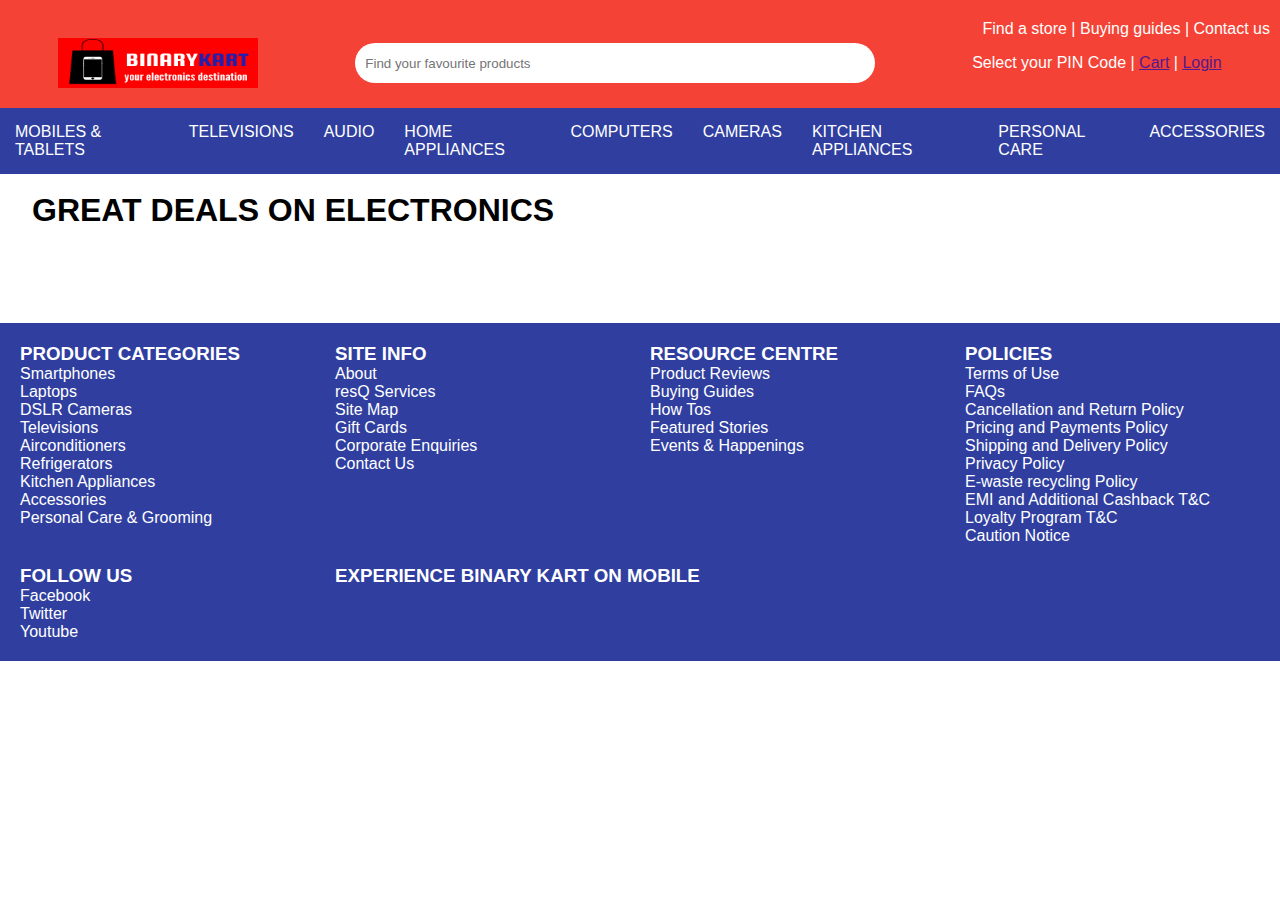
==== index.html @ f5adaa48 "Homepage" ====
<!DOCTYPE html>
<html lang="en">
<head>
    <meta charset="UTF-8">
    <meta http-equiv="X-UA-Compatible" content="IE=edge">
    <meta name="viewport" content="width=device-width, initial-scale=1.0">
    <title>Online Electronics Shopping</title>
    <style>
        *{
            margin: 0;
            padding: 0;
            font-family: sans-serif;

        }

        #first{
            background-color: #F44336;
            padding: 20px 10px 20px 10px;
        }

        #first p{
            color: white;
            text-align: right;
        }

        

        #first>div{
            display: flex;
            justify-content: space-around;
            align-items: center;
        }

        #first img{
            width: 200px;
            height: 50px;
        }

        #first input{
            width: 500px;
            height: 40px;
            border-radius: 20px;
            border: none;
            padding: 0px 10px 0px 10px;
        }

        #second>ul{
            width: 100%;
            display: flex;
            background-color: #303F9F;
            justify-content: space-around;
        }

        #second>ul ul{
            display: none;
        }

        #second>ul li{
            list-style: none;
        }

        #second a{
            display: block;
            color: white;
            text-decoration: none;
            padding: 15px;
        }

        #second a:hover{
            background-color: #F44336;
        }

        #mid-section{
            width:95%;
            margin: auto;
        }

        #deals_grid{
            display: grid;
            grid-template-columns: repeat(4,1fr);
            gap: 20px;

        }

        #deals_grid img,#banner img{
            width: 100%;
        }

        #footer{
            background-color: #303F9F;
            padding: 20px;
            display: grid;
            grid-template-columns: repeat(4,1fr);
            gap: 20px;
        }

        #footer>div{

            display: flex;
            flex-direction: column;
        }

        #footer h3,#footer a{
            color: white;
            text-decoration: none;
        }

        #footer>div:last-child{
            grid-column-start: 2;
            grid-column-end: 4;
        }

        #footer img{
            width: 25%;
        }
    </style>
</head>
<body>
    <!-- first navigation bar with logo search bar -->
    <nav id="first">
        <p>Find a store | Buying guides | Contact us</p>
        <div>
            <img src="/images/BinaryKart LOGO colored.png" alt="">
            <input type="text" placeholder="Find your favourite products">
            <p>Select your PIN Code | <a href="">Cart</a> | <a href="">Login</a></p>
        </div>

    </nav>

    <!-- second navigation bar with dropdown menu-->

    <nav id="second">
        <ul>

        <li><a href="#">MOBILES & TABLETS</a>
            <ul>
                <li><a href="#">Smartphones</a></li>
                <li><a href="#">Headphones & Headsets</a></li>
                <li><a href="#">Wearable technology</a></li>
                <li><a href="#">Accessories</a></li>
                <li><a href="#">Powerbanks</a></li>
            </ul>
        </li>
        <li><a href="#">TELEVISIONS</a></li>
        <li><a href="#">AUDIO</a></li>
        <li><a href="#">HOME APPLIANCES</a></li>
        <li><a href="#">COMPUTERS</a></li>
        <li><a href="#">CAMERAS</a></li>
        <li><a href="#">KITCHEN APPLIANCES</a></li>
        <li><a href="#">PERSONAL CARE</a></li>
        <li><a href="#">ACCESSORIES</a></li>

       </ul>
    </nav>

    <!-- top section banner -->

    <div id="banner">
        <img src="https://www.reliancedigital.in/medias/Year-End-Sale-5000-Instant-Discount-Carousel-Banner-05-12-2022.jpg?context=bWFzdGVyfGltYWdlc3wxNDcwODh8aW1hZ2UvanBlZ3xpbWFnZXMvaDkzL2hiNS85OTI4MTY1NTg5MDIyLmpwZ3w4NDk3ZDFhZTM1YzUxYTg3MDFiMWZkZjhmMGE0ZWI2ZWZmYjU0MWNmOGJkMTAzZTYwMTdlNjI5MGNjYzZiOTIx" alt="">
    </div>

    <!-- top section offers carousel -->

    <!-- mid section deals grid -->
    <div id="mid-section">
    <h1>
        GREAT DEALS ON ELECTRONICS
    </h1>

    <div id="deals_grid">
        <div><img src="https://www.reliancedigital.in/medias/43-inch-UHD-TV-Small-Banner-05-12-2022.jpg?context=bWFzdGVyfGltYWdlc3w2MTc5NXxpbWFnZS9qcGVnfGltYWdlcy9oZDcvaGM2Lzk5MjgxNjcyNjAxOTAuanBnfDg4MjdjN2IwZWViMTNlNmM2ODdiOWZjNzU2M2RkZmVlZTMxMmM4ODRlZWQ3MWNhMWIwYWI3NmNhMDcxNjkxY2M" alt=""></div>
        <div><img src="https://www.reliancedigital.in/medias/Headphones-and-Earphones-Entertainment-Fest-Small-Banner-02-12-2022.jpg?context=bWFzdGVyfGltYWdlc3w0MDQzNHxpbWFnZS9qcGVnfGltYWdlcy9oYTAvaDU0Lzk5MjY3ODEzMzc2MzAuanBnfGI1Y2Q4MDExYTAwOGEzYzhlNWQxOTI0MzU2ZWIyY2YyYWQ5NDE1M2EwYzNmMTNjNjA4MGZiMTU2Y2VlZGNlZDQ" alt=""></div>
        <div><img src="https://www.reliancedigital.in/medias/OnePlus-Smart-TV-Small-Banner-13-12-2022.jpg?context=bWFzdGVyfGltYWdlc3w1NjMwMXxpbWFnZS9qcGVnfGltYWdlcy9oYmYvaDk5Lzk5MzExODY3MDAzMTguanBnfDAxYmI1YmI5OGE3NzIxNmY3MTMxODBiZTEyYmQ4N2RmOGM4OWE3ZmM1NzFiYWIzYjNjYmE0YmFmZDhlYWZhNDQ" alt=""></div>
        <div><img src="https://www.reliancedigital.in/medias/Soundbars-Entertainment-Fest-Small-Banner-02-12-2022.jpg?context=bWFzdGVyfGltYWdlc3wzMTg3NHxpbWFnZS9qcGVnfGltYWdlcy9oMzYvaGQ1Lzk5MjY3ODE0MDMxNjYuanBnfDY5ODQ2ZDU3NDFlMjgxYTY2YTViZmQ1ZTA4Y2U5ZTMwYjVlNjYzNTk3YzJjNzkyMDUwY2VkY2ZlZTViODQ1NjQ" alt=""></div>
        <div><img src="https://www.reliancedigital.in/medias/Smartwatches-Small-Banners-01.jpg?context=bWFzdGVyfGltYWdlc3w0NDA0MnxpbWFnZS9qcGVnfGltYWdlcy9oNTAvaGRiLzk5MjgzNzA5MTMzMTAuanBnfGYwOWU2ZjQ3Y2Y0OWI2NmVhZGVkYWM2M2ZiMzQ4YTlhODRkZDY4ODZmODA1OGQyZWNiYWVhODNmNWM2YWMwMmY" alt=""></div>
        <div><img src="https://www.reliancedigital.in/medias/Realme-Smart-TV-Great-Deals-Banner-13-12-2022.jpg?context=bWFzdGVyfGltYWdlc3w3NzY3MHxpbWFnZS9qcGVnfGltYWdlcy9oNzUvaDg2Lzk5MzExODY3NjU4NTQuanBnfDA5YzNlMTkwNmM0ZWI3ZGJlYjI5Y2E0ZmQ5M2M5YjNkZmZjZmVlMjBmOGU1ZGIwNDY3NjFhNTcwMWM4ZmFlOWI" alt=""></div>
        <div><img src="https://www.reliancedigital.in/medias/Printers-Small-Banners-01-1-.jpg?context=bWFzdGVyfGltYWdlc3w0MDAwNHxpbWFnZS9qcGVnfGltYWdlcy9oNGYvaGQxLzk5Mjg3MzAzNDU1MDIuanBnfGMyNTg3NWQyZWRmMGU2M2EzZmEwM2U2MWNlMTA3ZWQzYjk4MmRhM2EzYjY0N2FiZGM4OGFlYWQ2NjBlZjE4YWE" alt=""></div>
        <div><img src="https://www.reliancedigital.in/medias/Washing-Machines-Small-Banners.jpg?context=bWFzdGVyfGltYWdlc3w0NDcwMHxpbWFnZS9qcGVnfGltYWdlcy9oNWIvaDUwLzk5MTM3Nzc3MTcyNzguanBnfGMyNWJhNDNiMTFkMjE4YmQ2OGRiMzdkMGIxNmZmZDhiYzViMTBjY2I1ZDllYzAyMWFjN2FlZTU1ZGVmMDk4MmU" alt=""></div>
        <div><img src="https://www.reliancedigital.in/medias/Smart-Home-Products-Great-Deals-Banner-22-11-2022.jpg?context=bWFzdGVyfGltYWdlc3wzOTAxM3xpbWFnZS9qcGVnfGltYWdlcy9oMDYvaDMxLzk5MzExOTE5NDMxOTguanBnfDhiY2ZkOWE5YmQ3OWFkYmM2OWUwNjIwODQ4NGFkMWI4MDExZGQ5ZTIyNzkyMmZiMDM2ZDcyYjRkM2M4NmQ0MTA" alt=""></div>
        <div><img src="https://www.reliancedigital.in/medias/True-Wireless-Small-Banners.jpg?context=bWFzdGVyfGltYWdlc3w0NjcyOXxpbWFnZS9qcGVnfGltYWdlcy9oODAvaDljLzk5MTM3NzcyNTg1MjYuanBnfGY3MDIxZDZlYTBhMjEwYjQ4NGIzMmQwZjdjMzQ2M2FhYzIwYWE0NGE4MzFmYjRlZjQwNzFlZjk2NWMwMzYxN2Y" alt=""></div>
        <div><img src="https://www.reliancedigital.in/medias/Samsung-M13-5G-Great-Deals-Banner-22-11-2022.jpg?context=bWFzdGVyfGltYWdlc3wzNDUzN3xpbWFnZS9qcGVnfGltYWdlcy9oNDgvaGY3Lzk5MjM5MDIzNDExNTAuanBnfDdiZjliNDZlOWUxZDFjZDQ2MDkzYjdjZDZhNDVlNWI0MGYwNTAwOWJkOWM4MWUzMTUyYmNmZmRmZjk3NjIwYjk" alt=""></div>
        <div><img src="https://www.reliancedigital.in/medias/MackBook-Appliances-Small-banners.jpg?context=bWFzdGVyfGltYWdlc3w0Mjc0NXxpbWFnZS9qcGVnfGltYWdlcy9oNTYvaDkyLzk5MTkwODgzMjg3MzQuanBnfDcxYmMyMDMxMjdiMzUxYzE2NmJkYTU4ZDBlNTQxNjBkZWViYjQ1Mzc2Y2IyOWYwNTllODhkNmRlZjA0NjM3NmI" alt=""></div>
    </div>

    </div>

    <div id="footer">
        <div>
            <h3>PRODUCT CATEGORIES</h3>
            <a href="">Smartphones</a>
            <a href="">Laptops</a>
            <a href="">DSLR Cameras</a>
            <a href="">Televisions</a>
            <a href="">Airconditioners</a>
            <a href="">Refrigerators</a>
            <a href="">Kitchen Appliances</a>
            <a href="">Accessories</a>
            <a href="">Personal Care & Grooming</a>
        </div>

        <div>
            <h3>SITE INFO</h3>
            <a href="">About</a>
            <a href="">resQ Services</a>
            <a href="">Site Map</a>
            <a href="">Gift Cards</a>
            <a href="">Corporate Enquiries</a>
            <a href="">Contact Us</a>
        </div>

        <div>
            <h3>RESOURCE CENTRE</h3>
            <a href="">Product Reviews</a>
            <a href="">Buying Guides</a>
            <a href="">How Tos</a>
            <a href="">Featured Stories</a>
            <a href="">Events & Happenings</a>
        </div>

        <div>
            <h3>POLICIES</h3>
            <a href="">Terms of Use</a>
            <a href="">FAQs</a>
            <a href="">Cancellation and Return Policy</a>
            <a href="">Pricing and Payments Policy</a>
            <a href="">Shipping and Delivery Policy</a>
            <a href="">Privacy Policy</a>
            <a href="">E-waste recycling Policy</a>
            <a href="">EMI and Additional Cashback T&C</a>
            <a href="">Loyalty Program T&C</a>
            <a href="">Caution Notice</a>
        </div>

        <div>
            <h3>FOLLOW US</h3>
            <a href="">Facebook</a>
            <a href="">Twitter</a>
            <a href="">Youtube</a> 
        </div>

        <div>
            <h3>EXPERIENCE BINARY KART ON MOBILE</h3>
            <div>
            <img src="https://www.reliancedigital.in/build/client/images/google_play_store.png" alt="">
            <img src="https://www.reliancedigital.in/build/client/images/ios_app_store_icon.png" alt="">
            </div>
        </div>

    </div>
</body>
</html>
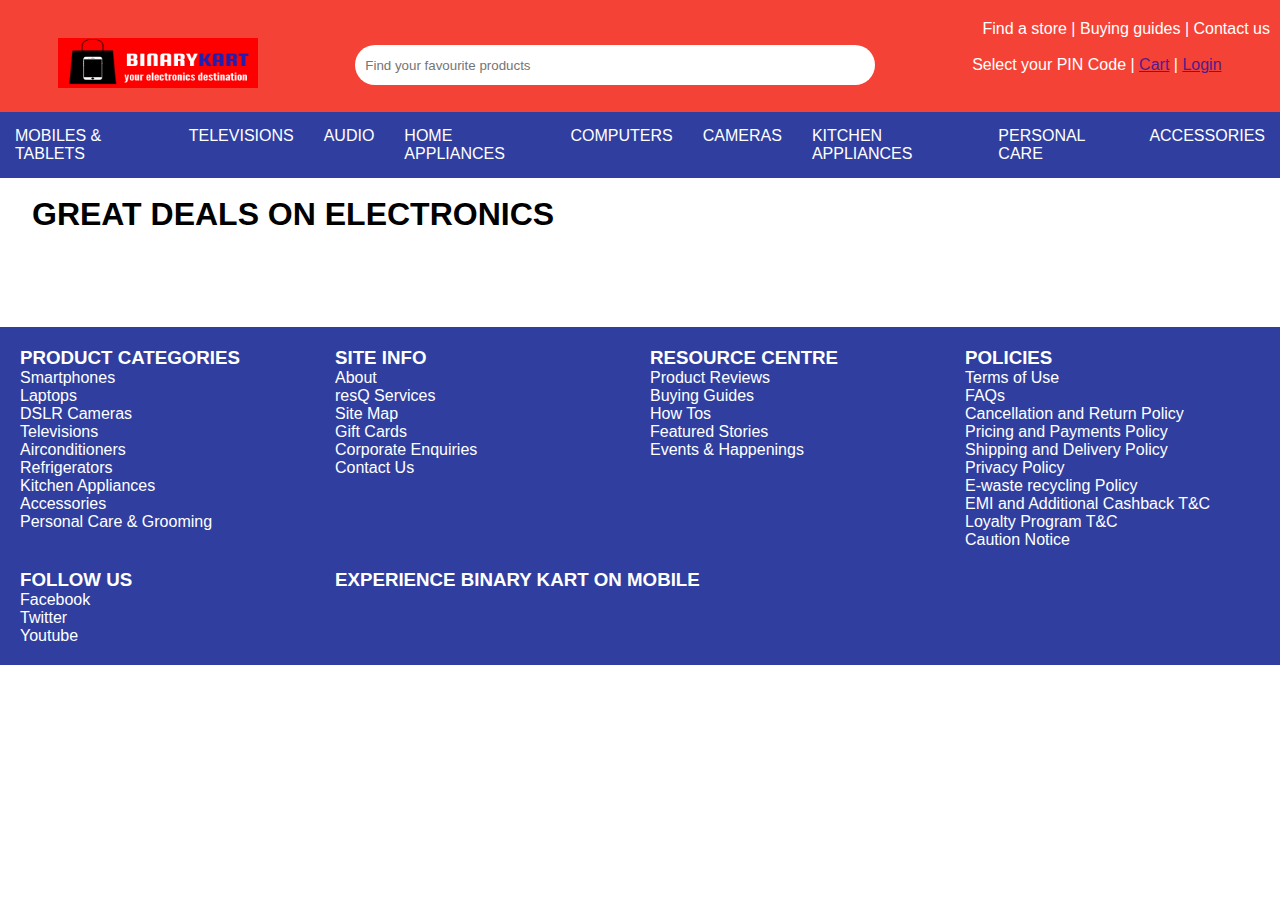
==== commit 1f26125b: "Merge pull request #9 from roypromax/day-3" ====
--- a/index.html
+++ b/index.html
@@ -120,7 +120,7 @@
     <nav id="first">
         <p>Find a store | Buying guides | Contact us</p>
         <div>
-            <img src="/images/BinaryKart LOGO colored.png" alt="">
+            <a href="./index.html"><img src="/images/BinaryKart LOGO colored.png" alt=""></a>
             <input type="text" placeholder="Find your favourite products">
             <p>Select your PIN Code | <a href="">Cart</a> | <a href="">Login</a></p>
         </div>
@@ -132,7 +132,7 @@
     <nav id="second">
         <ul>
 
-        <li><a href="#">MOBILES & TABLETS</a>
+        <li><a href="./smartphones.html">MOBILES & TABLETS</a>
             <ul>
                 <li><a href="#">Smartphones</a></li>
                 <li><a href="#">Headphones & Headsets</a></li>
@@ -248,4 +248,5 @@
 
     </div>
 </body>
+<script src="index.js"></script>
 </html>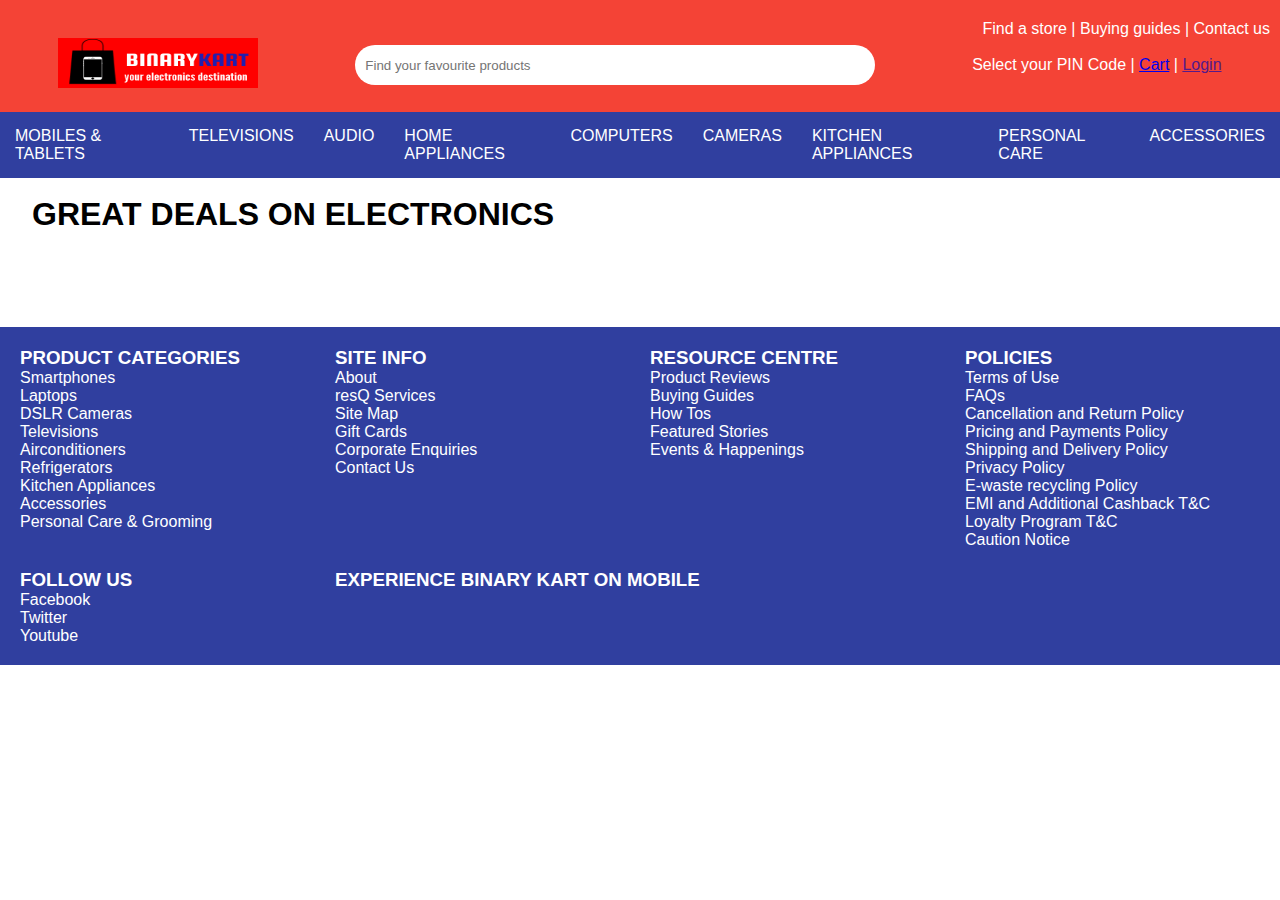
==== commit 50cff503: "Merge pull request #10 from roypromax/day-4" ====
--- a/index.html
+++ b/index.html
@@ -5,115 +5,7 @@
     <meta http-equiv="X-UA-Compatible" content="IE=edge">
     <meta name="viewport" content="width=device-width, initial-scale=1.0">
     <title>Online Electronics Shopping</title>
-    <style>
-        *{
-            margin: 0;
-            padding: 0;
-            font-family: sans-serif;
-
-        }
-
-        #first{
-            background-color: #F44336;
-            padding: 20px 10px 20px 10px;
-        }
-
-        #first p{
-            color: white;
-            text-align: right;
-        }
-
-        
-
-        #first>div{
-            display: flex;
-            justify-content: space-around;
-            align-items: center;
-        }
-
-        #first img{
-            width: 200px;
-            height: 50px;
-        }
-
-        #first input{
-            width: 500px;
-            height: 40px;
-            border-radius: 20px;
-            border: none;
-            padding: 0px 10px 0px 10px;
-        }
-
-        #second>ul{
-            width: 100%;
-            display: flex;
-            background-color: #303F9F;
-            justify-content: space-around;
-        }
-
-        #second>ul ul{
-            display: none;
-        }
-
-        #second>ul li{
-            list-style: none;
-        }
-
-        #second a{
-            display: block;
-            color: white;
-            text-decoration: none;
-            padding: 15px;
-        }
-
-        #second a:hover{
-            background-color: #F44336;
-        }
-
-        #mid-section{
-            width:95%;
-            margin: auto;
-        }
-
-        #deals_grid{
-            display: grid;
-            grid-template-columns: repeat(4,1fr);
-            gap: 20px;
-
-        }
-
-        #deals_grid img,#banner img{
-            width: 100%;
-        }
-
-        #footer{
-            background-color: #303F9F;
-            padding: 20px;
-            display: grid;
-            grid-template-columns: repeat(4,1fr);
-            gap: 20px;
-        }
-
-        #footer>div{
-
-            display: flex;
-            flex-direction: column;
-        }
-
-        #footer h3,#footer a{
-            color: white;
-            text-decoration: none;
-        }
-
-        #footer>div:last-child{
-            grid-column-start: 2;
-            grid-column-end: 4;
-        }
-
-        #footer img{
-            width: 25%;
-        }
-    </style>
+    <link rel="stylesheet" href="index.css">
 </head>
 <body>
     <!-- first navigation bar with logo search bar -->
@@ -122,7 +14,7 @@
         <div>
             <a href="./index.html"><img src="/images/BinaryKart LOGO colored.png" alt=""></a>
             <input type="text" placeholder="Find your favourite products">
-            <p>Select your PIN Code | <a href="">Cart</a> | <a href="">Login</a></p>
+            <p>Select your PIN Code | <a href="cart.html">Cart</a> | <a href="">Login</a></p>
         </div>
 
     </nav>
--- a/index.css
+++ b/index.css
@@ -0,0 +1,107 @@
+*{
+    margin: 0;
+    padding: 0;
+    font-family: sans-serif;
+
+}
+
+#first{
+    background-color: #F44336;
+    padding: 20px 10px 20px 10px;
+}
+
+#first p{
+    color: white;
+    text-align: right;
+}
+
+
+
+#first>div{
+    display: flex;
+    justify-content: space-around;
+    align-items: center;
+}
+
+#first img{
+    width: 200px;
+    height: 50px;
+}
+
+#first input{
+    width: 500px;
+    height: 40px;
+    border-radius: 20px;
+    border: none;
+    padding: 0px 10px 0px 10px;
+}
+
+#second>ul{
+    width: 100%;
+    display: flex;
+    background-color: #303F9F;
+    justify-content: space-around;
+}
+
+#second>ul ul{
+    display: none;
+}
+
+#second>ul li{
+    list-style: none;
+}
+
+#second a{
+    display: block;
+    color: white;
+    text-decoration: none;
+    padding: 15px;
+}
+
+#second a:hover{
+    background-color: #F44336;
+}
+
+#mid-section{
+    width:95%;
+    margin: auto;
+}
+
+#deals_grid{
+    display: grid;
+    grid-template-columns: repeat(4,1fr);
+    gap: 20px;
+
+}
+
+#deals_grid img,#banner img{
+    width: 100%;
+}
+
+#footer{
+    background-color: #303F9F;
+    padding: 20px;
+    display: grid;
+    grid-template-columns: repeat(4,1fr);
+    gap: 20px;
+}
+
+#footer>div{
+
+    display: flex;
+    flex-direction: column;
+}
+
+#footer h3,#footer a{
+    color: white;
+    text-decoration: none;
+}
+
+#footer>div:last-child{
+    grid-column-start: 2;
+    grid-column-end: 4;
+}
+
+#footer img{
+    width: 25%;
+}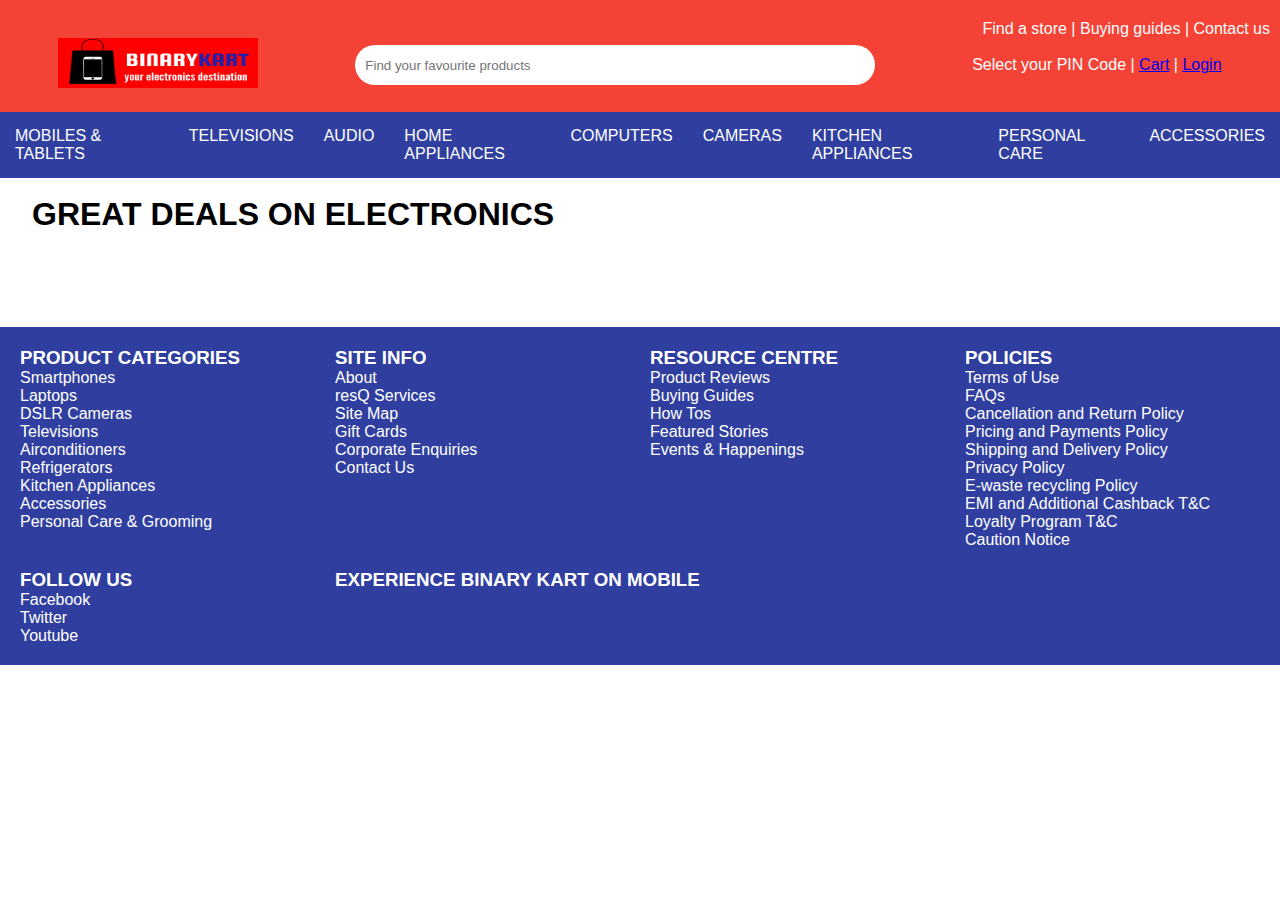
==== commit 0cf18939: "day-5" ====
--- a/index.html
+++ b/index.html
@@ -14,7 +14,7 @@
         <div>
             <a href="./index.html"><img src="/images/BinaryKart LOGO colored.png" alt=""></a>
             <input type="text" placeholder="Find your favourite products">
-            <p>Select your PIN Code | <a href="cart.html">Cart</a> | <a href="">Login</a></p>
+            <p>Select your PIN Code | <a href="cart.html">Cart</a> | <a href="login.html">Login</a></p>
         </div>
 
     </nav>
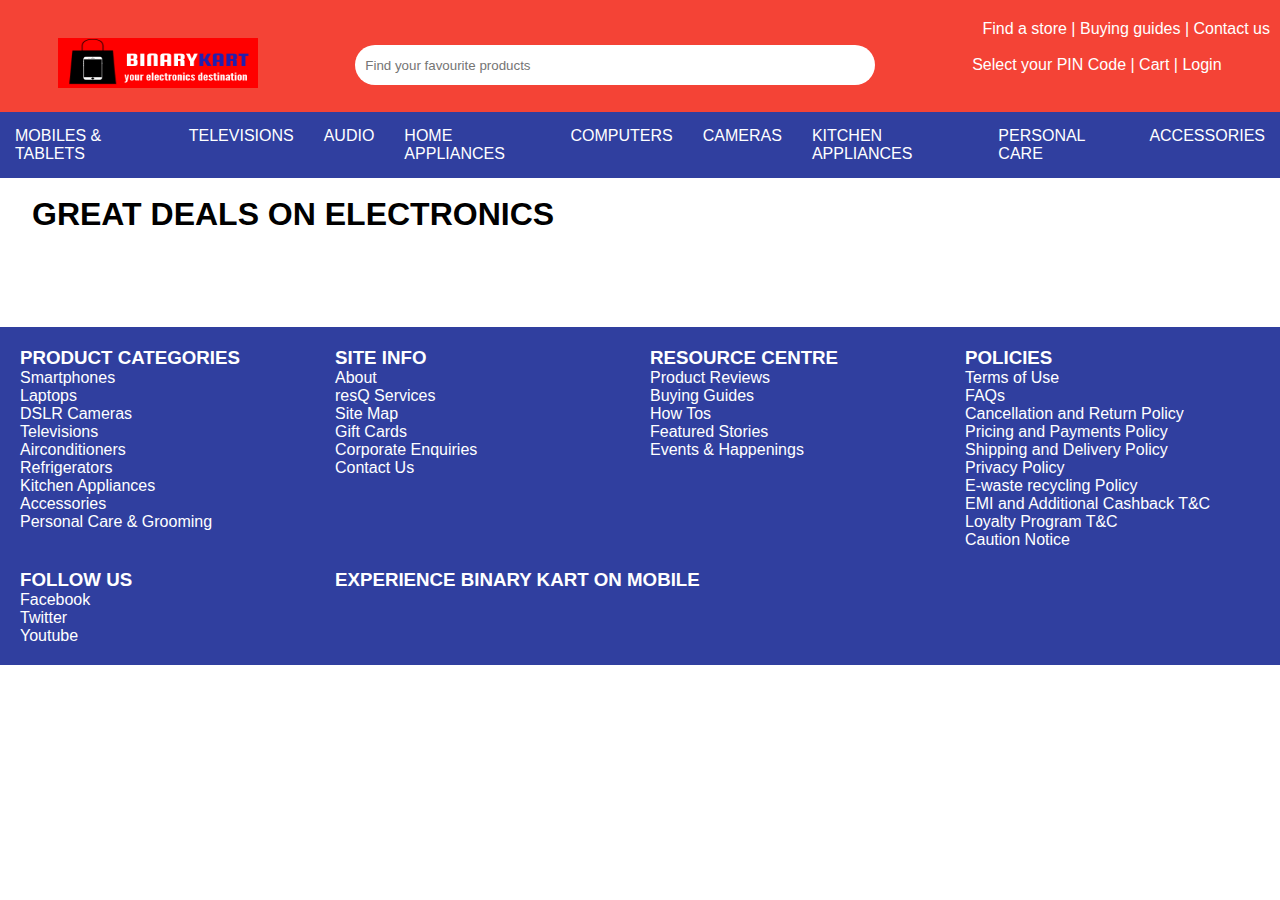
==== commit 8f2e7214: "Merge pull request #12 from roypromax/day-5" ====
--- a/index.html
+++ b/index.html
@@ -14,7 +14,7 @@
         <div>
             <a href="./index.html"><img src="/images/BinaryKart LOGO colored.png" alt=""></a>
             <input type="text" placeholder="Find your favourite products">
-            <p>Select your PIN Code | <a href="cart.html">Cart</a> | <a href="login.html">Login</a></p>
+            <p>Select your PIN Code | <a href="cart.html">Cart</a> | <a id="loginLink" href="login.html">Login</a></p>
         </div>
 
     </nav>
--- a/index.css
+++ b/index.css
@@ -34,6 +34,11 @@
     border-radius: 20px;
     border: none;
     padding: 0px 10px 0px 10px;
+}
+
+#first a{
+    color: white;
+    text-decoration: none;
 }
 
 #second>ul{
